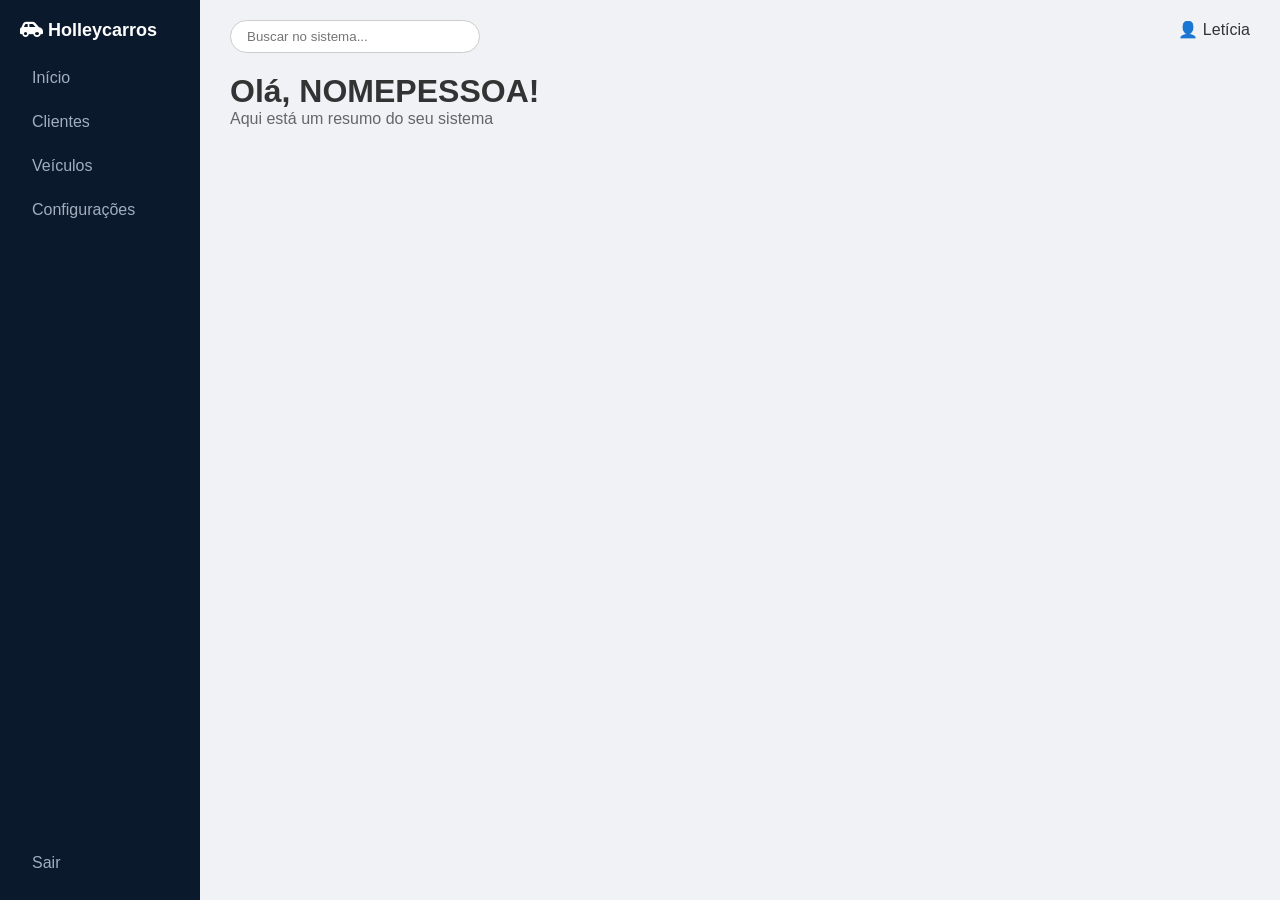
==== telainicial.html @ 735d9193 "terminooo" ====
<!DOCTYPE html>
<html lang="pt-br">
<head>
    <meta charset="UTF-8">
    <meta name="viewport" content="width=device-width, initial-scale=1.0">
    <title>Tela inicial</title>
    <link rel="stylesheet" href="telastyle.css">
    <link rel="stylesheet" href="https://cdnjs.cloudflare.com/ajax/libs/font-awesome/6.0.0-beta3/css/all.min.css">
</head>
<body>
    <aside class="sidebar">
    <h2><i class="fa-solid fa-car-side"></i> Holleycarros</h2>
    <nav>
      <a href="#" class="inicial">Início</a>
      <a href="#">Clientes</a>
      <a href="#">Veículos</a>
      <a href="#">Configurações</a>
    </nav>
    <a href="#" class="sair">Sair</a>
  </aside>

  <main class="content">
    

    <header>
      <input type="text" placeholder="Buscar no sistema...">
      <div class="usuario">👤 Letícia</div>
    </header>

    <div class="boas-vindas">
      <h1>Olá, NOMEPESSOA!</h1>
      <p>Aqui está um resumo do seu sistema</p>
    </div>
 </main>

</body>
</html>
---- telastyle.css ----
* {
  margin: 0;
  padding: 0;
  box-sizing: border-box;
  font-family: Arial, sans-serif;
}

body {
  display: flex;
  background-color: #f0f2f5;
  color: #333;
}

.sidebar {
  width: 200px;
  height: 100vh;
  background-color: #0b192c;
  color: white;
  padding: 20px;
  display: flex;
  flex-direction: column;
}

.sidebar h2 {
  font-size: 18px;
  margin-bottom: 20px;
}


.sidebar nav {
  display: flex;
  flex-direction: column;
  gap: 10px;
  flex: 1;
}

.sidebar a {
  color: #a0aec0;
  text-decoration: none;
  padding: 8px 12px;
  border-radius: 5px;
}


.content {
  flex: 1;
  padding: 20px 30px;
}


header {
  display: flex;
  justify-content: space-between;
  margin-bottom: 20px;
}

header input {
  padding: 8px 16px;
  border: 1px solid #ccc;
  border-radius: 20px;
  width: 250px;
}


.boas-vindas {
  margin-bottom: 20px;
}

.boas-vindas p {
  color: #666;
}
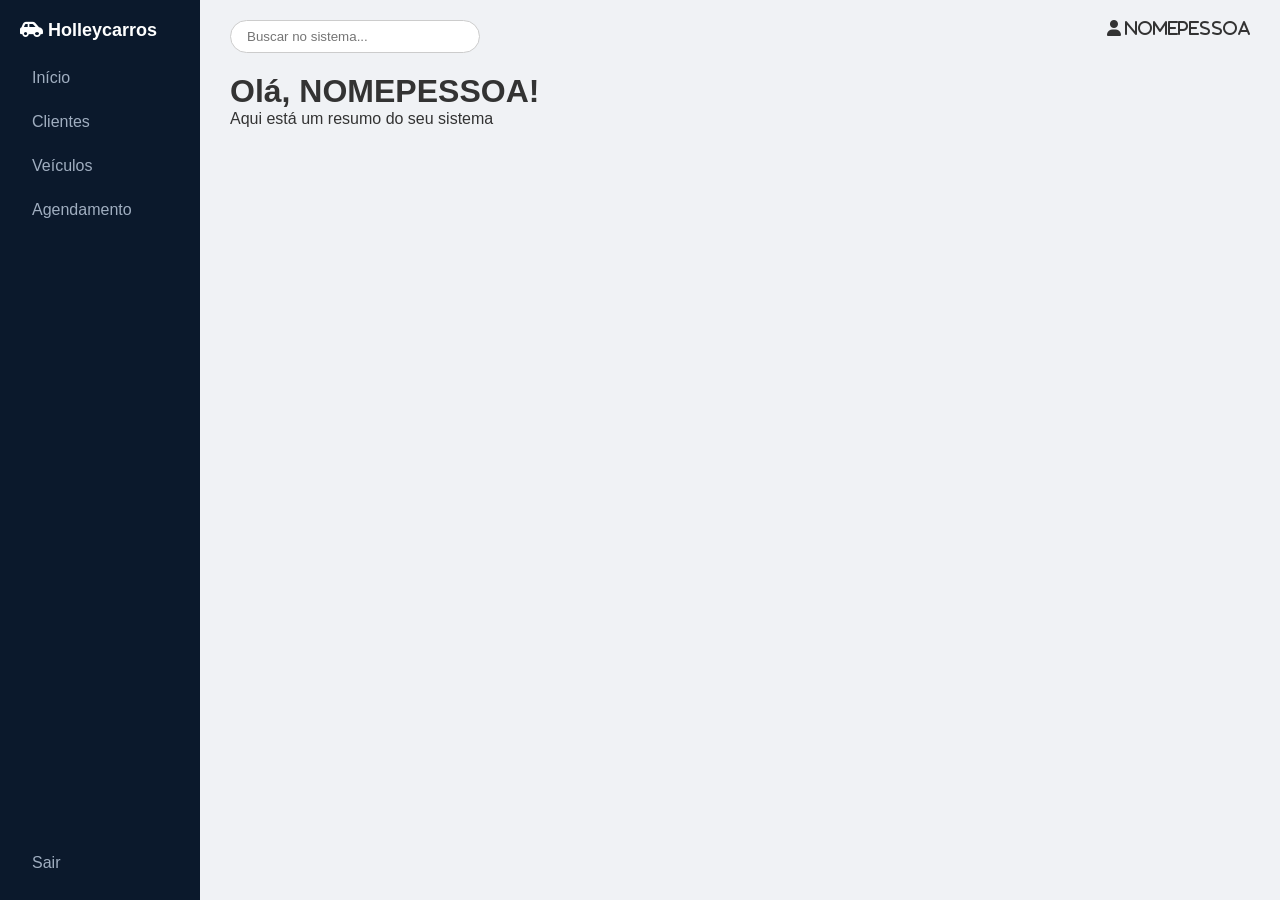
==== commit aa7f6120: "termino" ====
--- a/telainicial.html
+++ b/telainicial.html
@@ -11,10 +11,11 @@
     <aside class="sidebar">
     <h2><i class="fa-solid fa-car-side"></i> Holleycarros</h2>
     <nav>
-      <a href="#" class="inicial">Início</a>
-      <a href="#">Clientes</a>
-      <a href="#">Veículos</a>
-      <a href="#">Configurações</a>
+      <a href="telainicial.html" class="inicial">Início</a>
+      <a href="telaclientes.html">Clientes</a>
+      <a href="veiculos.html">Veículos</a>
+       <a href="agendamento.html">Agendamento</a>
+
     </nav>
     <a href="#" class="sair">Sair</a>
   </aside>
@@ -24,7 +25,7 @@
 
     <header>
       <input type="text" placeholder="Buscar no sistema...">
-      <div class="usuario">👤 Letícia</div>
+      <div class="usuario"> <i class="fa-solid fa-user"> nomepessoa</i></div>
     </header>
 
     <div class="boas-vindas">
--- a/telastyle.css
+++ b/telastyle.css
@@ -62,12 +62,5 @@
 }
 
 
-.boas-vindas {
-  margin-bottom: 20px;
-}
-
-.boas-vindas p {
-  color: #666;
-}
 
 
